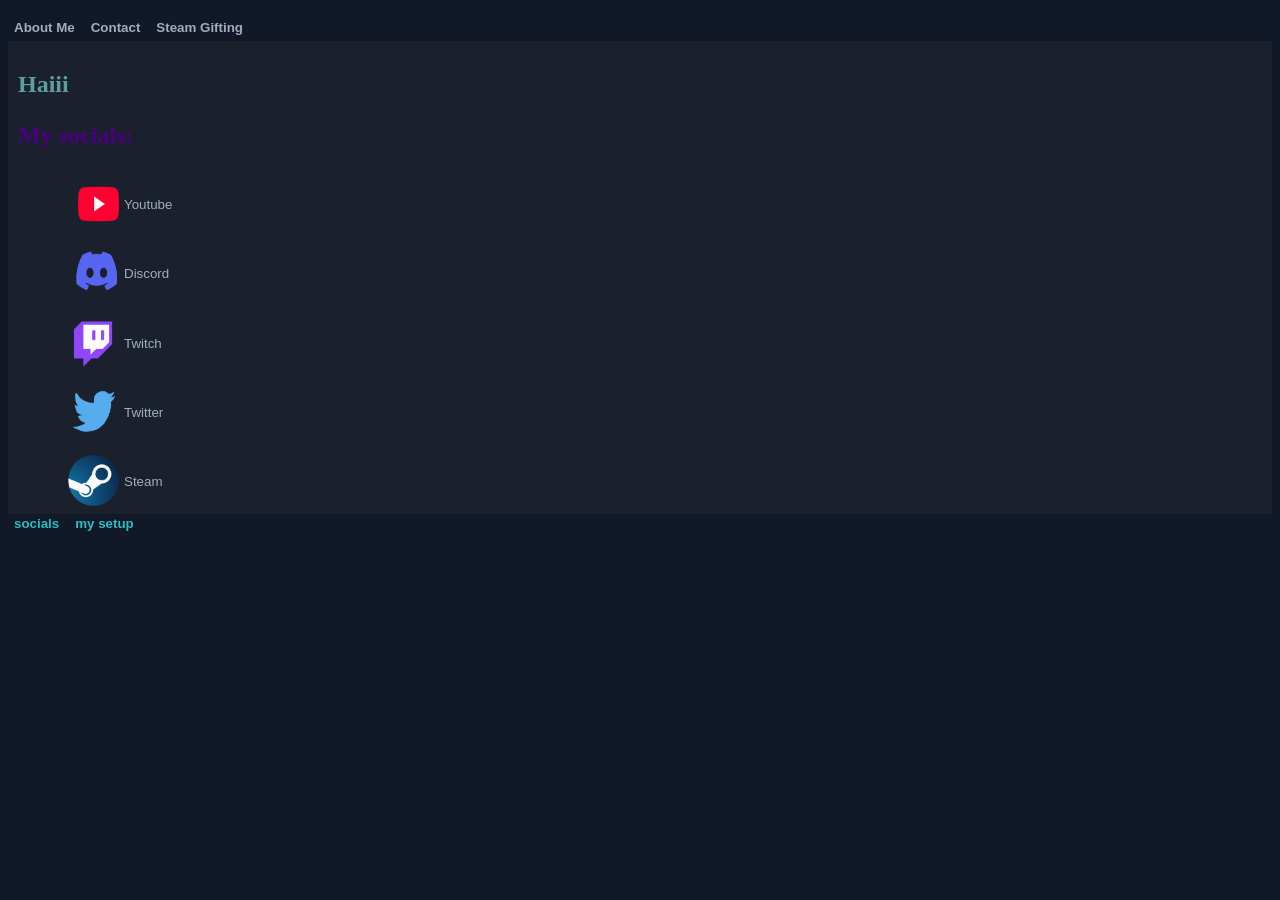
==== socials/index.html @ bb622a2a "Add files via upload" ====
<!DOCTYPE html>
<html>
  <!-- if you can read this and are willing to help me update this site, feel free to contact me via telegram using the contact button or this url: https://t.me/sus228000-->
  <head>
     <title>my website :P</title>
    <meta property="og:title" content="my website :b">
    <meta property="og:description" content="hiii and welcome to my website :P"><!-- discord embeds -->
    <meta property="og:image" content="https://pewpewshoot.neocities.org/icon.png">
    <meta name="theme-color" content="#242534">
      <link rel="icon" type="image/x-icon" href="/images/favicon.ico"><link rel="icon" type="image/png" href="/favicon-96x96.png" sizes="96x96" /><link rel="icon" type="image/svg+xml" href="/favicon.svg" /><link rel="shortcut icon" href="/favicon.ico" /><link rel="apple-touch-icon" sizes="180x180" href="/apple-touch-icon.png" /><link rel="manifest" href="/site.webmanifest" /> <!-- do not put in style or it breaks-->
    
      <style>
           .blue-text {
    color: rgb(42, 188, 193);
           }
   
      
      body { background: rgb(17, 24, 39);
       font-family: Verdana; <!-- sant undertall https://i.redd.it/va6zj3web0zc1.jpeg-->
      margin: 0px;
      padding: 0px;
      }
      header{
        background: rgb(17, 24, 39);
        padding:  10px 0px 5px 0px;
      
      }
      section{
          padding: 10px 0px 10px 10px;
         color: rgb(232, 227, 255);
         background: rgb(26, 32, 44);
         margin: auto;
        }
      }
      footer{
        background: rgb(17, 24, 39);
        padding: 30px 0px 10px 0px;
      }
        h1{
         color: CadetBlue;
        }
        h2{
          color: Indigo;
        }
        button{
          background-color: transparent;
          color: rgb(160, 174, 192);
          border: none;
          display: inline;
        }
        
      </style>
      <!-- image -->



  </head>
  
          <body>
            <header><!-- has to contain abt me , steam gifts and contact me via telegram  -->
            
            <button onclick="window.location.href='https://pewpewshoot.neocities.org'">
    <strong>About Me</strong>
</button>
            
            <button onclick="window.location.href='https://t.me/sus228000'">
    <strong>Contact</strong>
</button>
            <button onclick="window.location.href='https://steamcommunity.com/tradeoffer/new/?partner=1474111645&token=T0iGJ0cQ'">
    <strong>Steam Gifting</strong>
</button>

            </header>
   <section>
                  <h1>Haiii</h1>
               <h2><p>My socials:</p> </h2>
               
               
 <p>              <div class="container">
                               <button onclick="window.location.href='https://youtube.com/@sus22800'">
    <img src="youtube.gif"style="height: 60px; width: 87px;" >
                     <p style="margin-top: -40px; margin-left: 100px;">  
  <span>Youtube</span>   </p>
  
  </div>
  
         <p>       <div class="container">
                               <button onclick="window.location.href='https://discord.gg/ZurJq3bCdg'">
    <img src="discord.gif"style="height: 60px; width: 87px;" >
                     <p style="margin-top: -40px; margin-left: 100px;">  
  <span>Discord</span>     </p>
  
  </div>
  
        <p>          <div class="container">
                               <button onclick="window.location.href='https://www.twitch.tv/sus228000'">
    <img src="twitch.gif"style="height: 60px; " >
                     <p style="margin-top: -40px; margin-left: 100px;">  
  <span>Twitch</span>   </p>
  </div>     
 
  
           <p>         <div class="container">
                               <button onclick="window.location.href='https://x.com/SuS228000'">
    <img src="twitter.gif"style="height: 60px; width: 90px;" >
                     <p style="margin-top: -40px; margin-left: 100px;">  
  <span>Twitter</span>   </p>
  
  </div>
          <p>            <div class="container">
                               <button onclick="window.location.href='https://steamcommunity.com/id/Sus228000'">
    <img src="steam.gif"style="height: 60px; " >
                     <p style="margin-top: -40px; margin-left: 100px;">  
  <span>Steam</span>
  </p>

</div>
      

</button>

              


</div>

   </section>
  
              <footer>
                   <!-- on the left of the footer add social links, somehow animate them; on the right add pc specs -->
                            <button  class="blue-text" onclick="window.location.href='https://pewpewshoot.neocities.org/socials.html'"><strong>socials </strong></button>
                            
                            <button class="blue-text" onclick="window.location.href='https://pewpewshoot.neocities.org/setup.html'" ><strong> my setup</strong></button>
                            </footer> 
  </body> 
  </html>
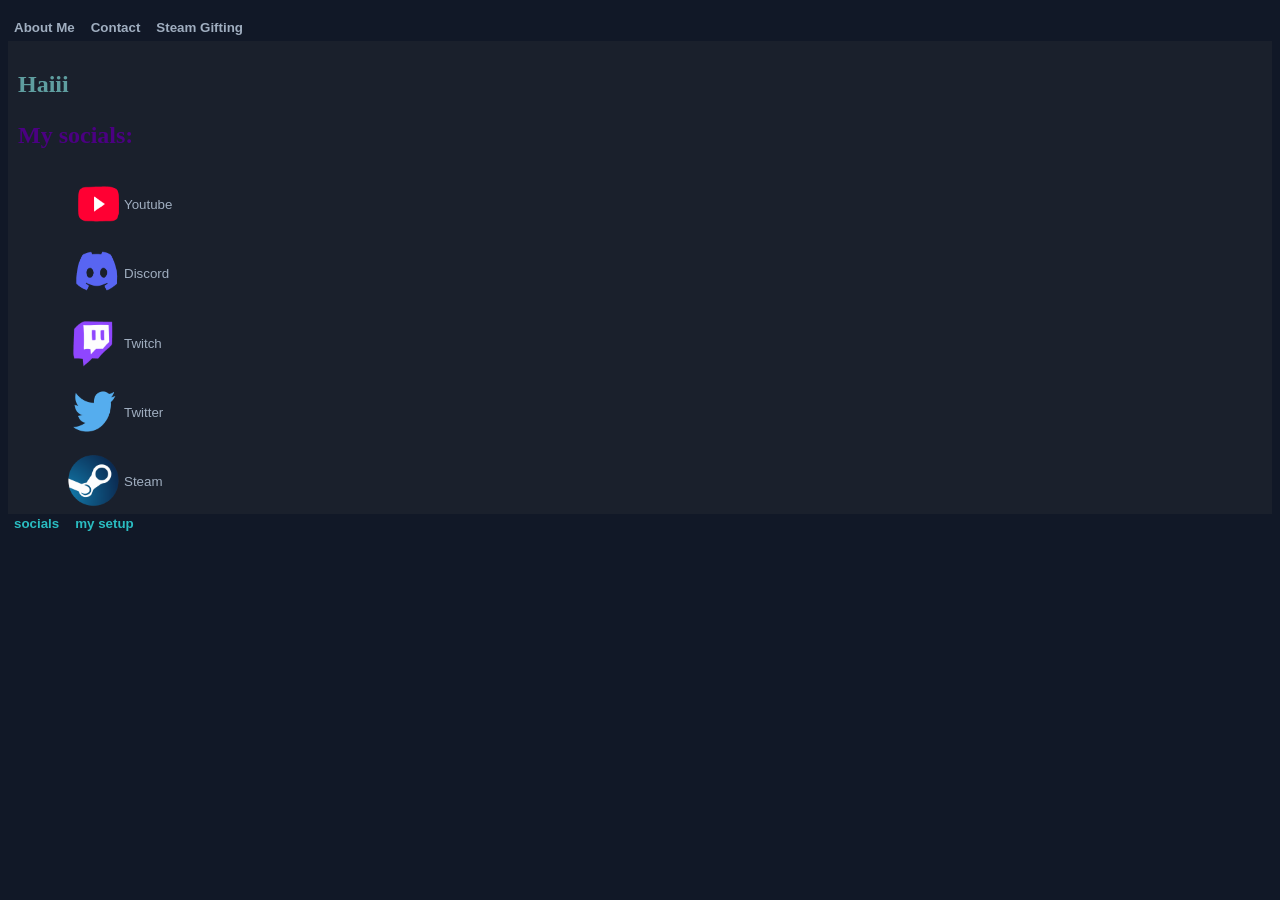
==== commit ce2030e8: "Update index.html" ====
--- a/socials/index.html
+++ b/socials/index.html
@@ -5,7 +5,7 @@
      <title>my website :P</title>
     <meta property="og:title" content="my website :b">
     <meta property="og:description" content="hiii and welcome to my website :P"><!-- discord embeds -->
-    <meta property="og:image" content="https://pewpewshoot.neocities.org/icon.png">
+    <meta property="og:image" content="https://pewpewshoot.github.io/icon.png">
     <meta name="theme-color" content="#242534">
       <link rel="icon" type="image/x-icon" href="/images/favicon.ico"><link rel="icon" type="image/png" href="/favicon-96x96.png" sizes="96x96" /><link rel="icon" type="image/svg+xml" href="/favicon.svg" /><link rel="shortcut icon" href="/favicon.ico" /><link rel="apple-touch-icon" sizes="180x180" href="/apple-touch-icon.png" /><link rel="manifest" href="/site.webmanifest" /> <!-- do not put in style or it breaks-->
     
@@ -59,7 +59,7 @@
           <body>
             <header><!-- has to contain abt me , steam gifts and contact me via telegram  -->
             
-            <button onclick="window.location.href='https://pewpewshoot.neocities.org'">
+            <button onclick="window.location.href='https://pewpewshoot.github.io'">
     <strong>About Me</strong>
 </button>
             
@@ -128,9 +128,9 @@
   
               <footer>
                    <!-- on the left of the footer add social links, somehow animate them; on the right add pc specs -->
-                            <button  class="blue-text" onclick="window.location.href='https://pewpewshoot.neocities.org/socials.html'"><strong>socials </strong></button>
+                            <button  class="blue-text" onclick="window.location.href='https://pewpewshoot.github.io/setup/socials'"><strong>socials </strong></button>
                             
-                            <button class="blue-text" onclick="window.location.href='https://pewpewshoot.neocities.org/setup.html'" ><strong> my setup</strong></button>
+                            <button class="blue-text" onclick="window.location.href='https://pewpewshoot.github.io/setup/setup'" ><strong> my setup</strong></button>
                             </footer> 
   </body> 
-  </html>+  </html>
